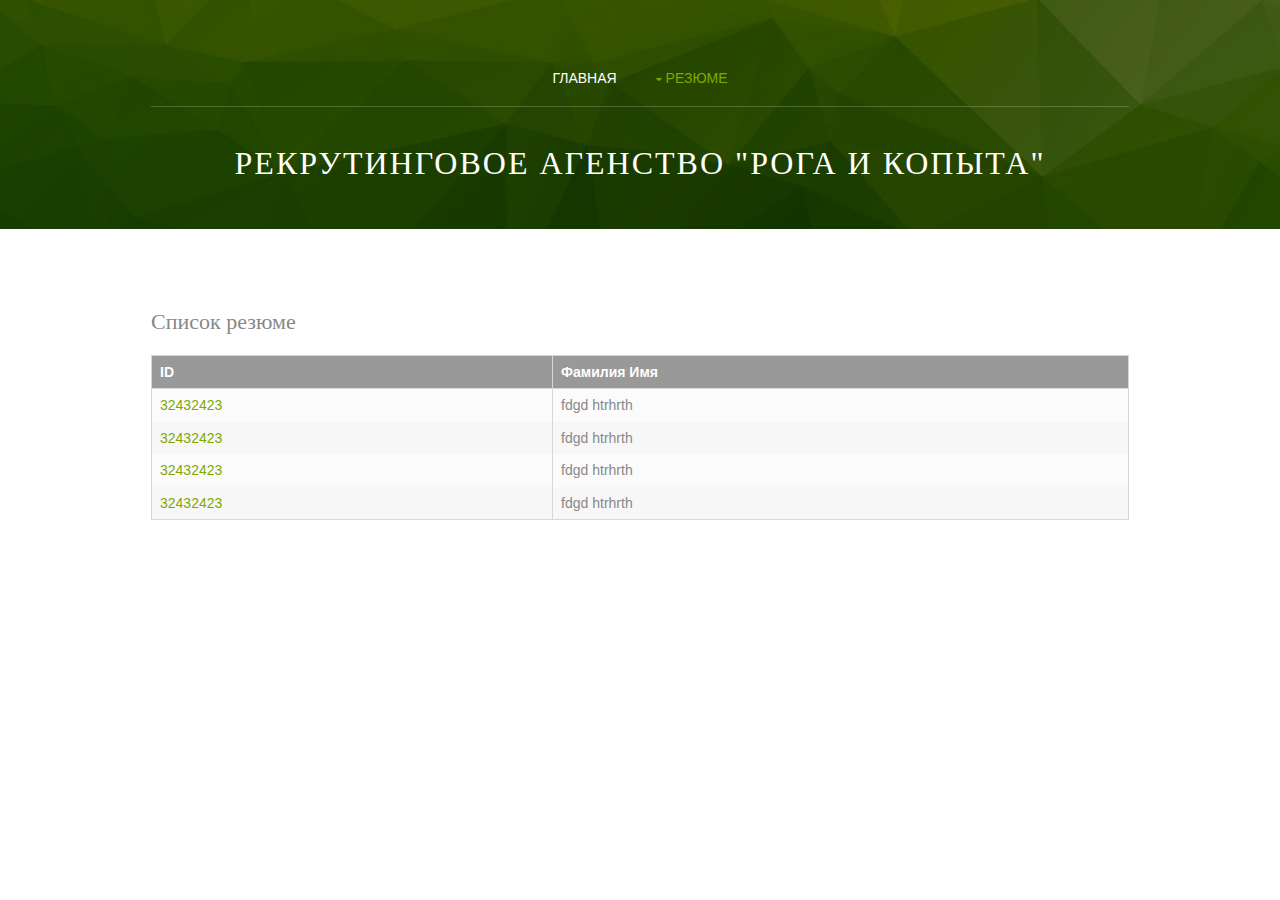
==== web/index.html @ 7f8a76c2 "hw15: 1) add web html + css + js (jquery);" ====
<!DOCTYPE html>
<html>
<head>
<title>Рога и копыта</title>
<meta charset="utf-8">
<meta name="viewport" content="width=device-width, initial-scale=1.0, maximum-scale=1.0, user-scalable=no">
<link href="css/style.css" rel="stylesheet" type="text/css" media="all">
</head>
<body id="top">
<div class="bgded" style="background-image:url('img/background/imgbin_low-polygon-background-green-banner-png.png');">
  <div class="wrapper overlay">
    <header id="header" class="hoc clear">
      <nav id="mainav" class="clear"> 
        <ul class="clear">
          <li><a href="index.html">Главная</a></li>
          <li class="active"><a class="drop" href="index.html">Резюме</a>
            <ul>
              <li><a href="index.html">Показать все</a></li>
              <li><a href="404.html">Что-то 1</a></li>
              <li><a href="404.html">Что-то 2</a></li>
              <li><a href="404.html">Что-то 3</a></li>
              <li><a href="404.html">Что-то 4</a></li>
            </ul>
          </li>
        </ul>
      </nav>
      <div id="logo"> 
        <h2><a href="index.html">Рекрутинговое агенство "Рога и копыта"</a></h2>
      </div>
    </header>
  </div>
</div>
<div class="wrapper row3">
  <main class="hoc container clear"> 
    <div class="content"> 
      <h1>Список резюме</h1>
      <div class="scrollable">
        <table>
          <thead>
            <tr>
              <th>ID</th>
              <th>Фамилия Имя</th>
            </tr>
          </thead>
          <tbody>
            <tr>
              <td><a href="index.html?uuid=32432423">32432423</a></td>
              <td>fdgd htrhrth</td>
            </tr>
            <tr>
              <td><a href="index.html?uuid=32432423">32432423</a></td>
              <td>fdgd htrhrth</td>
            </tr>
            <tr>
              <td><a href="index.html?uuid=32432423">32432423</a></td>
              <td>fdgd htrhrth</td>
            </tr>
            <tr>
              <td><a href="index.html?uuid=32432423">32432423</a></td>
              <td>fdgd htrhrth</td>
            </tr>
          </tbody>
        </table>      </div>
    </div>
    <div class="clear"></div>
  </main>
</div>
<a id="backtotop" href="#top"><i class="fa fa-chevron-up"></i></a>
<script src="js/jquery.min.js"></script>
<script src="js/jquery.backtotop.js"></script>
<script src="js/jquery.mobilemenu.js"></script>
<script src="js/jquery.placeholder.min.js"></script>
</body>
</html>
---- web/css/style.css ----
@charset "utf-8";
@import url("fontawesome-4.5.0.min.css");
@import url("framework.css");

/* Rows
--------------------------------------------------------------------------------------------------------------- */
.row1, .row1 a{}
.row2, .row2 a{}
.row3, .row3 a{}
.row4, .row4 a{}
.row5, .row5 a{}


/* Header
--------------------------------------------------------------------------------------------------------------- */
#header{padding:50px 0;}

#header #logo{text-align:center;}
#header #logo *{margin:0; padding:0; line-height:1;}
#header #logo h1{font-size:42px; letter-spacing:5px; text-transform:uppercase;}
#header #logo h2{font-size:32px; letter-spacing:2px; text-transform:uppercase;}
#header #logo p{margin-top:-3px; font-size:.9rem; font-style:italic; text-transform:lowercase;}


/* Page Intro
--------------------------------------------------------------------------------------------------------------- */
#pageintro{padding:120px 0; text-align:center;}

#pageintro article{display:block; max-width:60%; margin:0 auto;}
#pageintro article .introtxt{margin:0 0 50px 0; padding:30px; border-radius:0 50px;}
#pageintro article .heading{margin-bottom:30px; font-size:36px;}
#pageintro article p:last-of-type{margin-bottom:0;}


/* Content Area
--------------------------------------------------------------------------------------------------------------- */
.container{padding:80px 0;}

/* Content */
.container .content{}

/* 4 Blocks */
.blocks li{padding:50px 0; text-align:center;}
.blocks li .btn{margin-bottom:30px;}

/* Elements */
.elements li:last-child{margin-bottom:0;}/* Used for mobile devices when elements stack */
.elements article{display:inline-block; width:100%; max-width:320px; height:100%;}
.elements .txtwrap{padding:20px; border-top:5px solid; text-align:center;}
.elements .txtwrap .heading{margin-bottom:0;}
.elements .txtwrap time{display:block; font-size:.8rem; margin-bottom:10px;}
.elements .txtwrap p{margin:0 0 15px 0;}
.elements .txtwrap p:last-child{margin-bottom:0;}
.elements .txtwrap footer{}

/* Comments */
#comments ul{margin:0 0 40px 0; padding:0; list-style:none;}
#comments li{margin:0 0 10px 0; padding:15px;}
#comments .avatar{float:right; margin:0 0 10px 10px; padding:3px; border:1px solid;}
#comments address{font-weight:bold;}
#comments time{font-size:smaller;}
#comments .comcont{display:block; margin:0; padding:0;}
#comments .comcont p{margin:10px 5px 10px 0; padding:0;}

#comments form{display:block; width:100%;}
#comments input, #comments textarea{width:100%; padding:10px; border:1px solid;}
#comments textarea{overflow:auto;}
#comments div{margin-bottom:15px;}
#comments input[type="submit"], #comments input[type="reset"]{display:inline-block; width:auto; min-width:150px; margin:0; padding:8px 5px; cursor:pointer;}

/* Sidebar */
.container .sidebar{}

.sidebar .sdb_holder{margin-bottom:50px;}
.sidebar .sdb_holder:last-child{margin-bottom:0;}


/* Testimonials
--------------------------------------------------------------------------------------------------------------- */
#testimonials{}
#testimonials li{}
#testimonials li:last-child{margin-bottom:0;}
#testimonials li div{position:relative; min-height:120px; padding:20px 20px 20px 120px; border-radius:0 35px;}
#testimonials li img{position:absolute; left:20px;}
#testimonials li span{margin-bottom:5px;}
#testimonials li span strong{margin-bottom:5px;}
#testimonials li span em{font-size:.8rem;}
#testimonials li blockquote{display:block; position:relative; width:100%; margin:0; padding:0;}


/* Logos
--------------------------------------------------------------------------------------------------------------- */
#logos{padding:30px 0;}
#logos li{float:left; width:16%; margin-left:5%;}
#logos li:first-child{margin-left:0;}
#logos li img{opacity:.5;}
#logos li:hover img{opacity:1;}


/* Footer
--------------------------------------------------------------------------------------------------------------- */
#footer{padding:80px 0;}

#footer .title{margin:0 0 50px 0; padding:0; font-size:1.2rem; text-transform:uppercase;}

#footer .linklist li{display:block; margin-bottom:15px; padding:0 0 15px 0; border-bottom:1px solid;}
#footer .linklist li:last-child{margin:0; padding:0; border:none;}
#footer .linklist li::before, #footer .linklist li::after{display:table; content:"";}
#footer .linklist li, #footer .linklist li::after{clear:both;}

#footer .contact{}
#footer .contact.linklist li, #footer .contact.linklist li:last-child{position:relative; padding-left:40px;}
#footer .contact li *{margin:0; padding:0; line-height:1.6;}
#footer .contact li i{display:block; position:absolute; top:0; left:0; width:30px; font-size:16px; text-align:center;}

#footer input, #footer button{border:1px solid;}
#footer input{display:block; width:100%; padding:8px;}
#footer button{padding:8px 18px 10px; text-transform:uppercase; font-weight:700; cursor:pointer;}


/* Copyright
--------------------------------------------------------------------------------------------------------------- */
#copyright{padding:20px 0;}
#copyright *{margin:0; padding:0;}


/* Transition Fade
--------------------------------------------------------------------------------------------------------------- */
*, *::before, *::after{transition:all .3s ease-in-out;}
#mainav form *{transition:none !important;}


/* ------------------------------------------------------------------------------------------------------------ */
/* ------------------------------------------------------------------------------------------------------------ */
/* ------------------------------------------------------------------------------------------------------------ */
/* ------------------------------------------------------------------------------------------------------------ */
/* ------------------------------------------------------------------------------------------------------------ */


/* Navigation
--------------------------------------------------------------------------------------------------------------- */
nav ul, nav ol{margin:0; padding:0; list-style:none;}

#mainav, #breadcrumb, .sidebar nav{line-height:normal;}
#mainav .drop::after, #mainav li li .drop::after, #breadcrumb li a::after, .sidebar nav a::after{position:absolute; font-family:"FontAwesome"; font-size:10px; line-height:10px;}

/* Top Navigation */
#mainav{margin-bottom:40px; border-bottom:1px solid;}
#mainav ul{text-transform:uppercase; text-align:center;}
#mainav ul ul{z-index:9999; position:absolute; width:160px; text-transform:none; text-align:left;}
#mainav ul ul ul{left:160px; top:0;}
#mainav li{display:inline-block; position:relative; margin:0 30px 0 0; padding:0;}
#mainav li:last-child{margin-right:0;}
#mainav li li{width:100%; margin:0;}
#mainav li a{display:block; padding:20px 0;}
#mainav li li a{border:solid; border-width:0 0 1px 0;}
#mainav .drop{padding-left:15px;}
#mainav li li a, #mainav li li .drop{display:block; margin:0; padding:10px 15px;}
#mainav .drop::after, #mainav li li .drop::after{content:"\f0d7";}
#mainav .drop::after{top:25px; left:5px;}
#mainav li li .drop::after{top:15px; left:5px;}
#mainav ul ul{visibility:hidden; opacity:0;}
#mainav ul li:hover > ul{visibility:visible; opacity:1;}

#mainav form{display:none; margin:0; padding:20px 0;}
#mainav form select, #mainav form select option{display:block; cursor:pointer; outline:none;}
#mainav form select{width:100%; padding:5px; border:1px solid;}
#mainav form select option{margin:5px; padding:0; border:none;}

/* Breadcrumb */
#breadcrumb{padding:50px 0 20px;}
#breadcrumb ul{margin:0; padding:0; list-style:none;}
#breadcrumb li{display:inline-block; margin:0 6px 0 0; padding:0;}
#breadcrumb li a{display:block; position:relative; margin:0; padding:0 12px 0 0; font-size:12px;}
#breadcrumb li a::after{top:5px; right:0; content:"\f101";}
#breadcrumb li:last-child a{margin:0; padding:0;}
#breadcrumb li:last-child a::after{display:none;}

/* Sidebar Navigation */
.sidebar nav{display:block; width:100%;}
.sidebar nav li{margin:0 0 3px 0; padding:0;}
.sidebar nav a{display:block; position:relative; margin:0; padding:5px 10px 5px 15px; text-decoration:none; border:solid; border-width:0 0 1px 0;}
.sidebar nav a::after{top:9px; left:5px; content:"\f101";}
.sidebar nav ul ul a{padding-left:35px;}
.sidebar nav ul ul a::after{left:25px;}
.sidebar nav ul ul ul a{padding-left:55px;}
.sidebar nav ul ul ul a::after{left:45px;}

/* Pagination */
.pagination{display:block; width:100%; text-align:center; clear:both;}
.pagination li{display:inline-block; margin:0 2px 0 0;}
.pagination li:last-child{margin-right:0;}
.pagination a, .pagination strong{display:block; padding:8px 11px; border:1px solid; background-clip:padding-box; font-weight:normal;}

/* Back to Top */
#backtotop{z-index:999; display:inline-block; position:fixed; visibility:hidden; bottom:20px; right:20px; width:36px; height:36px; line-height:36px; font-size:16px; text-align:center; opacity:.2;}
#backtotop i{display:block; width:100%; height:100%; line-height:inherit;}
#backtotop.visible{visibility:visible; opacity:.5;}
#backtotop:hover{opacity:1;}


/* Tables
--------------------------------------------------------------------------------------------------------------- */
table, th, td{border:1px solid; border-collapse:collapse; vertical-align:top;}
table, th{table-layout:auto;}
table{width:100%; margin-bottom:15px;}
th, td{padding:5px 8px;}
td{border-width:0 1px;}


/* Gallery
--------------------------------------------------------------------------------------------------------------- */
#gallery{display:block; width:100%; margin-bottom:50px;}
#gallery figure figcaption{display:block; width:100%; clear:both;}
#gallery li{margin-bottom:30px;}


/* ------------------------------------------------------------------------------------------------------------ */
/* ------------------------------------------------------------------------------------------------------------ */
/* ------------------------------------------------------------------------------------------------------------ */
/* ------------------------------------------------------------------------------------------------------------ */
/* ------------------------------------------------------------------------------------------------------------ */


/* Colours
--------------------------------------------------------------------------------------------------------------- */
body{color:#888888; background-color:#FFFFFF;}
a{color:#82A800;}
a:active, a:focus{background:transparent;}/* IE10 + 11 Bugfix - prevents grey background */
hr, .borderedbox{border-color:#D7D7D7;}
label span{color:#FF0000; background-color:inherit;}
input:focus, textarea:focus, *:required:focus{border-color:#82A800;}
.overlay{color:#FFFFFF; background-color:inherit;}
.overlay::after{color:inherit; background-color:rgba(0,0,0,.55);}

.btn, .btn.inverse:hover{color:#FFFFFF; background-color:#82A800; border-color:#82A800;}
.btn:hover, .btn.inverse{color:inherit; background-color:transparent; border-color:inherit;}


/* Rows */
.row1, .row1 a{}
.row2, .row2 a{color:#FFFFFF; background-color:transparent;}
.row3{color:#888888; background-color:#FFFFFF;}
.row4{color:#888888; background-color:#1F1F1F;}
.row5, .row5 a{color:#888888; background-color:#FFFFFF;}

.coloured{color:#FFFFFF; background-color:#82A800;}


/* Header */
#header #logo a{color:inherit;}


/* Page Intro */
#pageintro article{color:#FFFFFF;}
#pageintro article .introtxt{color:#000000; background-color:rgba(255,255,255,.75);}


/* Content Area */
.blocks .overlay:hover{color:#000000;}
.blocks .overlay:hover::after{color:inherit; background-color:rgba(255,255,255,.75);}

.elements article{box-shadow:0px 2px 5px rgba(0,0,0,.1);}
.elements .txtwrap{border-color:#82A800;}


/* Testimonials */
#testimonials li div{color:#000000; background-color:rgba(255,255,255,.75);}
#testimonials li div:hover{color:#FFFFFF; background-color:#82A800;}


/* Footer */
#footer .title{color:#FFFFFF;}
#footer .linklist li{border-color:#2E2E2E;}
#footer input, #footer button{border-color:transparent;}
#footer input{color:#FFFFFF; background-color:#2E2E2E;}
#footer input:focus{border-color:#82A800;}
#footer button{color:#FFFFFF; background-color:#82A800;}


/* Navigation */
#mainav{border-color:rgba(255,255,255,.2);}
#mainav li a{color:inherit;}
#mainav .active a, #mainav a:hover, #mainav li:hover > a{color:#82A800; background-color:inherit;}
#mainav li li a, #mainav .active li a{color:#FFFFFF; background-color:rgba(0,0,0,.6); border-color:rgba(0,0,0,.6);}
#mainav li li:hover > a, #mainav .active .active > a{color:#FFFFFF; background-color:#82A800;}
#mainav form select{color:#FFFFFF; background-color:#1F1F1F; border-color:#000000;}

#breadcrumb a{color:inherit; background-color:inherit;}
#breadcrumb li:last-child a{color:#82A800;}

.container .sidebar nav a{color:inherit; border-color:#D7D7D7;}
.container .sidebar nav a:hover{color:#82A800;}

.pagination a, .pagination strong{border-color:#D7D7D7;}
.pagination .current *{color:#FFFFFF; background-color:#82A800;}

#backtotop{color:#FFFFFF; background-color:#82A800;}


/* Tables + Comments */
table, th, td, #comments .avatar, #comments input, #comments textarea{border-color:#D7D7D7;}
#comments input:focus, #comments textarea:focus, #comments *:required:focus{border-color:#82A800;}
th{color:#FFFFFF; background-color:#999999;}
tr, #comments li, #comments input[type="submit"], #comments input[type="reset"]{color:inherit; background-color:#FBFBFB;}
tr:nth-child(even), #comments li:nth-child(even){color:inherit; background-color:#F7F7F7;}
table a, #comments a{background-color:inherit;}


/* ------------------------------------------------------------------------------------------------------------ */
/* ------------------------------------------------------------------------------------------------------------ */
/* ------------------------------------------------------------------------------------------------------------ */
/* ------------------------------------------------------------------------------------------------------------ */
/* ------------------------------------------------------------------------------------------------------------ */


/* Media Queries
--------------------------------------------------------------------------------------------------------------- */
@-ms-viewport{width:device-width;}


/* Max Wrapper Width - Laptop, Desktop etc.
--------------------------------------------------------------------------------------------------------------- */
@media screen and (min-width:978px){
	.hoc{max-width:978px;}
}


/* Mobile Devices
--------------------------------------------------------------------------------------------------------------- */
@media screen and (max-width:900px){
	.hoc{max-width:90%;}

	#header{}

	#mainav{}
	#mainav ul{display:none;}
	#mainav form{display:block;}

	#breadcrumb{}

	.container{}
	#comments input[type="reset"]{margin-top:10px;}
	.pagination li{display:inline-block; margin:0 5px 5px 0;}

	#footer{}

	#copyright{}
	#copyright p:first-of-type{margin-bottom:10px;}
}


@media screen and (max-width:750px){
	.imgl, .imgr{display:inline-block; float:none; margin:0 0 10px 0;}
	.fl_left, .fl_right{display:block; float:none;}
	.one_half, .one_third, .two_third, .one_quarter, .two_quarter, .three_quarter{display:block; float:none; width:auto; margin:0 0 30px 0; padding:0;}

	#pageintro article{max-width:90%;}

	#footer{padding-bottom:50px;}/* Not neccessary - just looks better */
}


@media screen and (min-width:451px) and (max-width:750px){
	.blocks li{float:left; width:48%; margin-right:4%;}
	.blocks li:nth-child(even){margin-right:0;}
	.blocks li:nth-child(n+3){margin-bottom:0;}
}


@media screen and (max-width:450px){
	#pageintro article{max-width:95%;}

	.blocks li{float:none; width:100%; max-width:222px; margin:0 auto 30px;}
	.blocks li:last-child{margin-bottom:0;}
}


/* Other
--------------------------------------------------------------------------------------------------------------- */
@media screen and (max-width:650px){
	.scrollable{display:block; width:100%; margin:0 0 30px 0; padding:0 0 15px 0; overflow:auto; overflow-x:scroll;}
	.scrollable table{margin:0; padding:0; white-space:nowrap;}

	.inline li{display:block; margin-bottom:10px;}
	.pushright li{margin-right:0;}

	.font-x2{font-size:1.4rem;}
	.font-x3{font-size:1.6rem;}
}
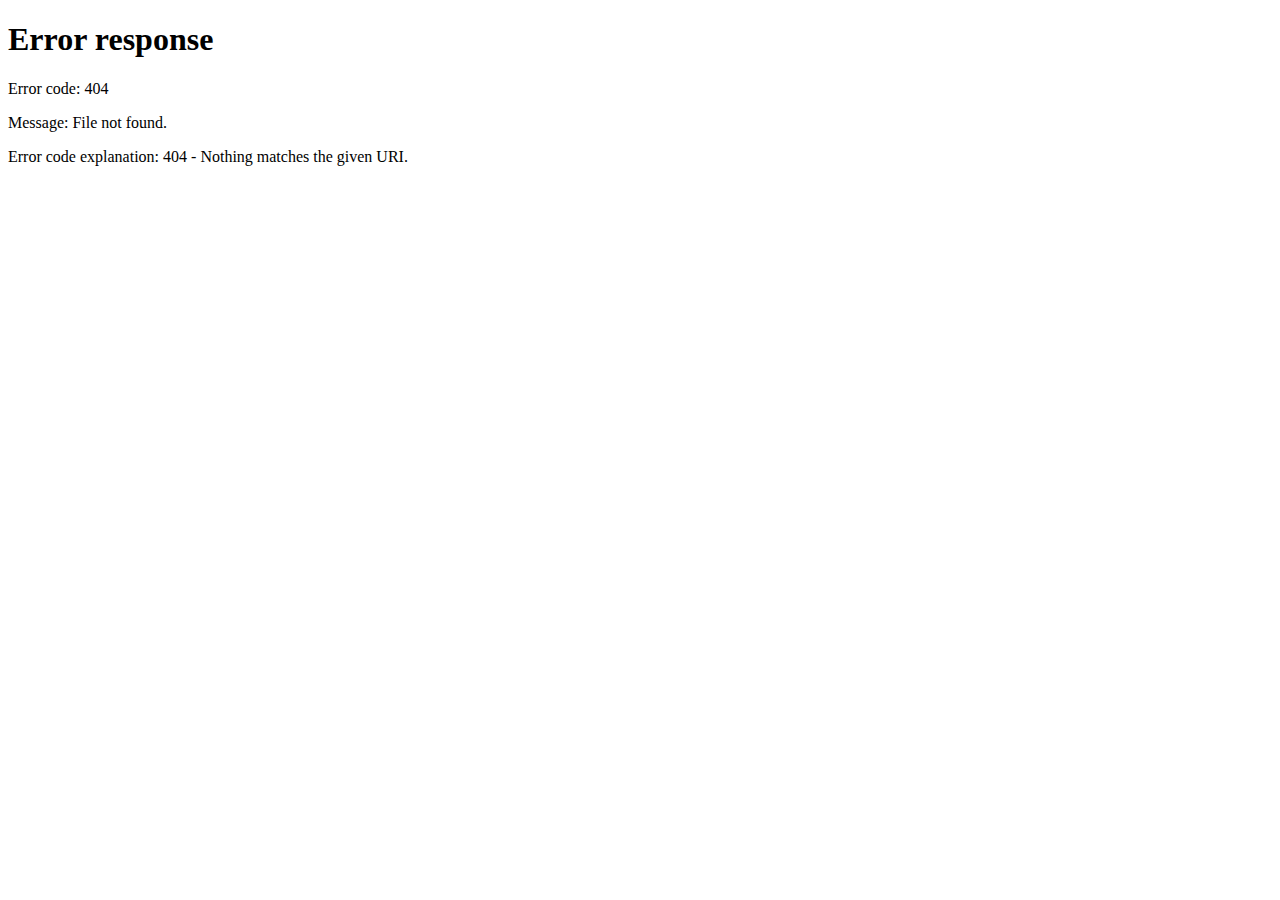
==== commit 4d363a39: "hw16  1) CRUD is almost complete;" ====
--- a/web/index.html
+++ b/web/index.html
@@ -1,74 +1,10 @@
 <!DOCTYPE html>
-<html>
+<html lang="en">
 <head>
-<title>Рога и копыта</title>
-<meta charset="utf-8">
-<meta name="viewport" content="width=device-width, initial-scale=1.0, maximum-scale=1.0, user-scalable=no">
-<link href="css/style.css" rel="stylesheet" type="text/css" media="all">
+    <meta charset="UTF-8">
+    <meta http-equiv="refresh" content="0; url=main"/>
 </head>
-<body id="top">
-<div class="bgded" style="background-image:url('img/background/imgbin_low-polygon-background-green-banner-png.png');">
-  <div class="wrapper overlay">
-    <header id="header" class="hoc clear">
-      <nav id="mainav" class="clear"> 
-        <ul class="clear">
-          <li><a href="index.html">Главная</a></li>
-          <li class="active"><a class="drop" href="index.html">Резюме</a>
-            <ul>
-              <li><a href="index.html">Показать все</a></li>
-              <li><a href="404.html">Что-то 1</a></li>
-              <li><a href="404.html">Что-то 2</a></li>
-              <li><a href="404.html">Что-то 3</a></li>
-              <li><a href="404.html">Что-то 4</a></li>
-            </ul>
-          </li>
-        </ul>
-      </nav>
-      <div id="logo"> 
-        <h2><a href="index.html">Рекрутинговое агенство "Рога и копыта"</a></h2>
-      </div>
-    </header>
-  </div>
-</div>
-<div class="wrapper row3">
-  <main class="hoc container clear"> 
-    <div class="content"> 
-      <h1>Список резюме</h1>
-      <div class="scrollable">
-        <table>
-          <thead>
-            <tr>
-              <th>ID</th>
-              <th>Фамилия Имя</th>
-            </tr>
-          </thead>
-          <tbody>
-            <tr>
-              <td><a href="index.html?uuid=32432423">32432423</a></td>
-              <td>fdgd htrhrth</td>
-            </tr>
-            <tr>
-              <td><a href="index.html?uuid=32432423">32432423</a></td>
-              <td>fdgd htrhrth</td>
-            </tr>
-            <tr>
-              <td><a href="index.html?uuid=32432423">32432423</a></td>
-              <td>fdgd htrhrth</td>
-            </tr>
-            <tr>
-              <td><a href="index.html?uuid=32432423">32432423</a></td>
-              <td>fdgd htrhrth</td>
-            </tr>
-          </tbody>
-        </table>      </div>
-    </div>
-    <div class="clear"></div>
-  </main>
-</div>
-<a id="backtotop" href="#top"><i class="fa fa-chevron-up"></i></a>
-<script src="js/jquery.min.js"></script>
-<script src="js/jquery.backtotop.js"></script>
-<script src="js/jquery.mobilemenu.js"></script>
-<script src="js/jquery.placeholder.min.js"></script>
+<body>
+    <p><a href="main">Redirect to main page</a></p>
 </body>
 </html>